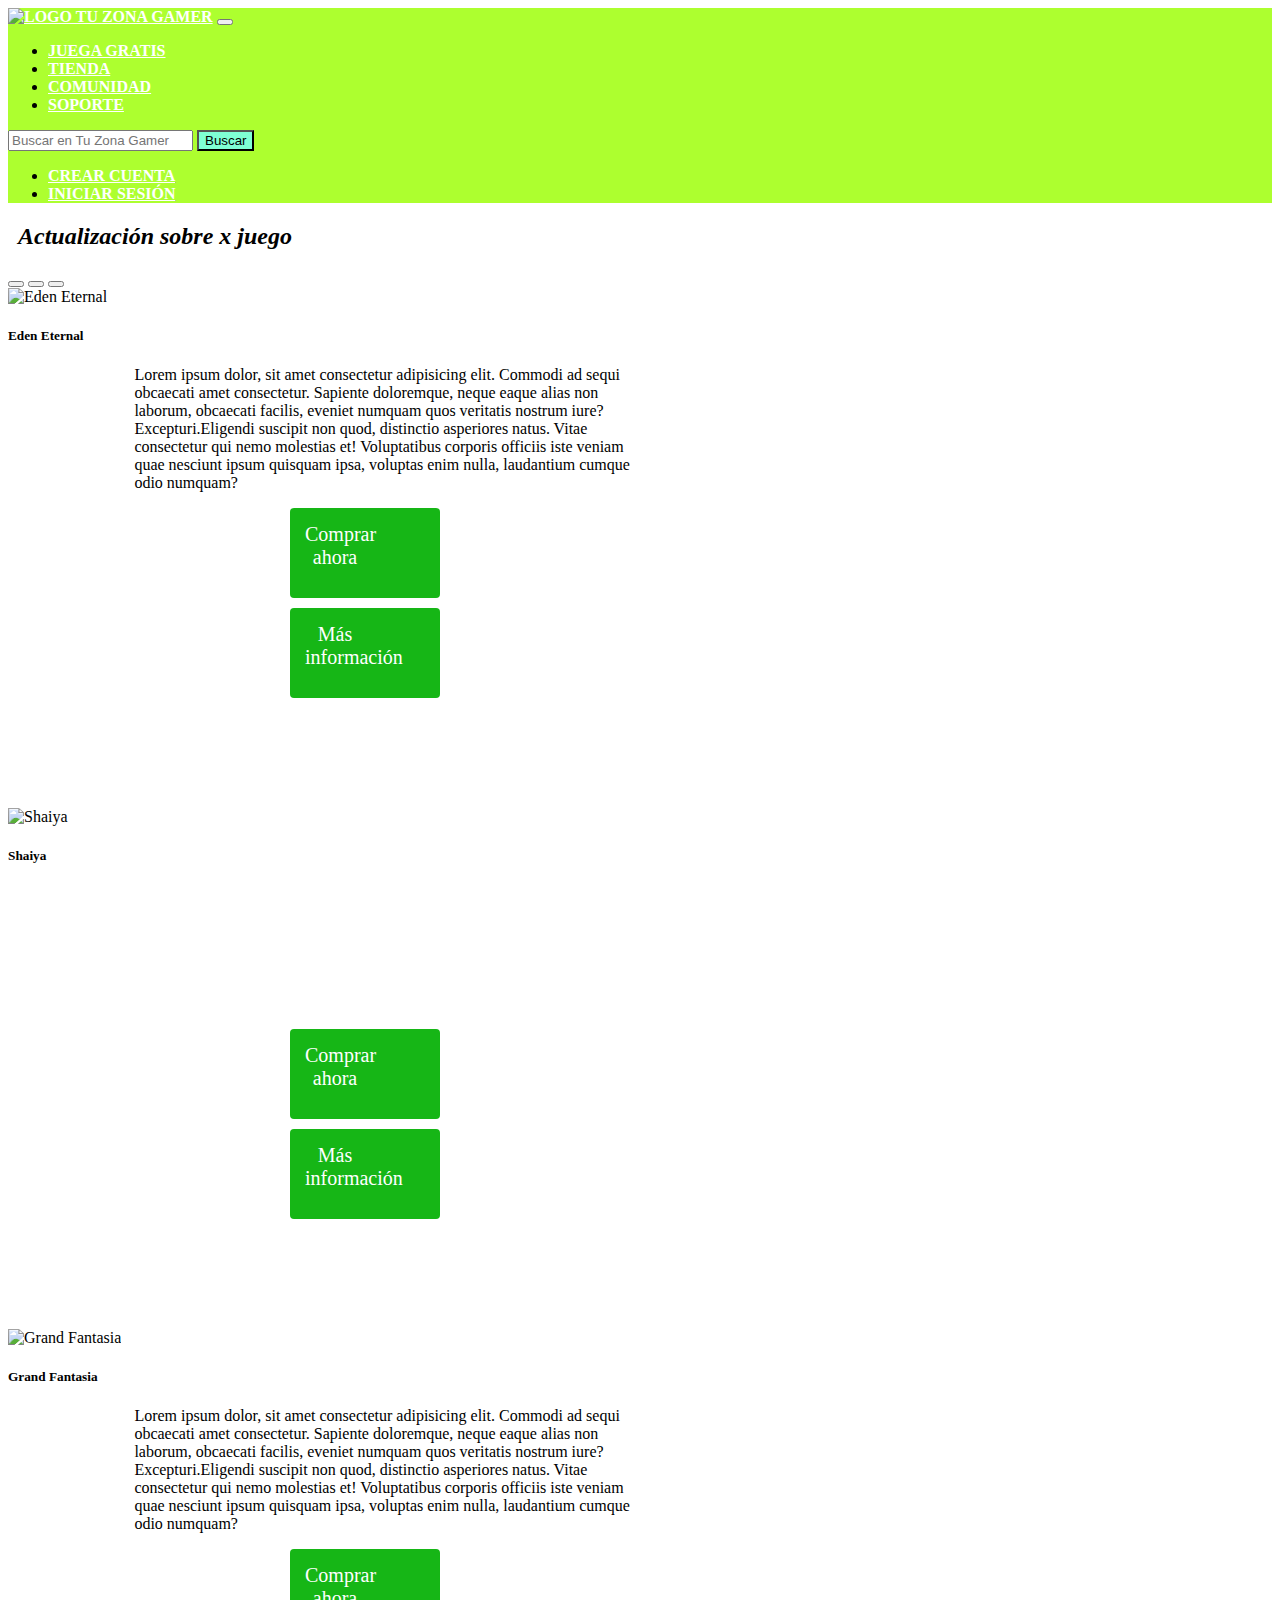
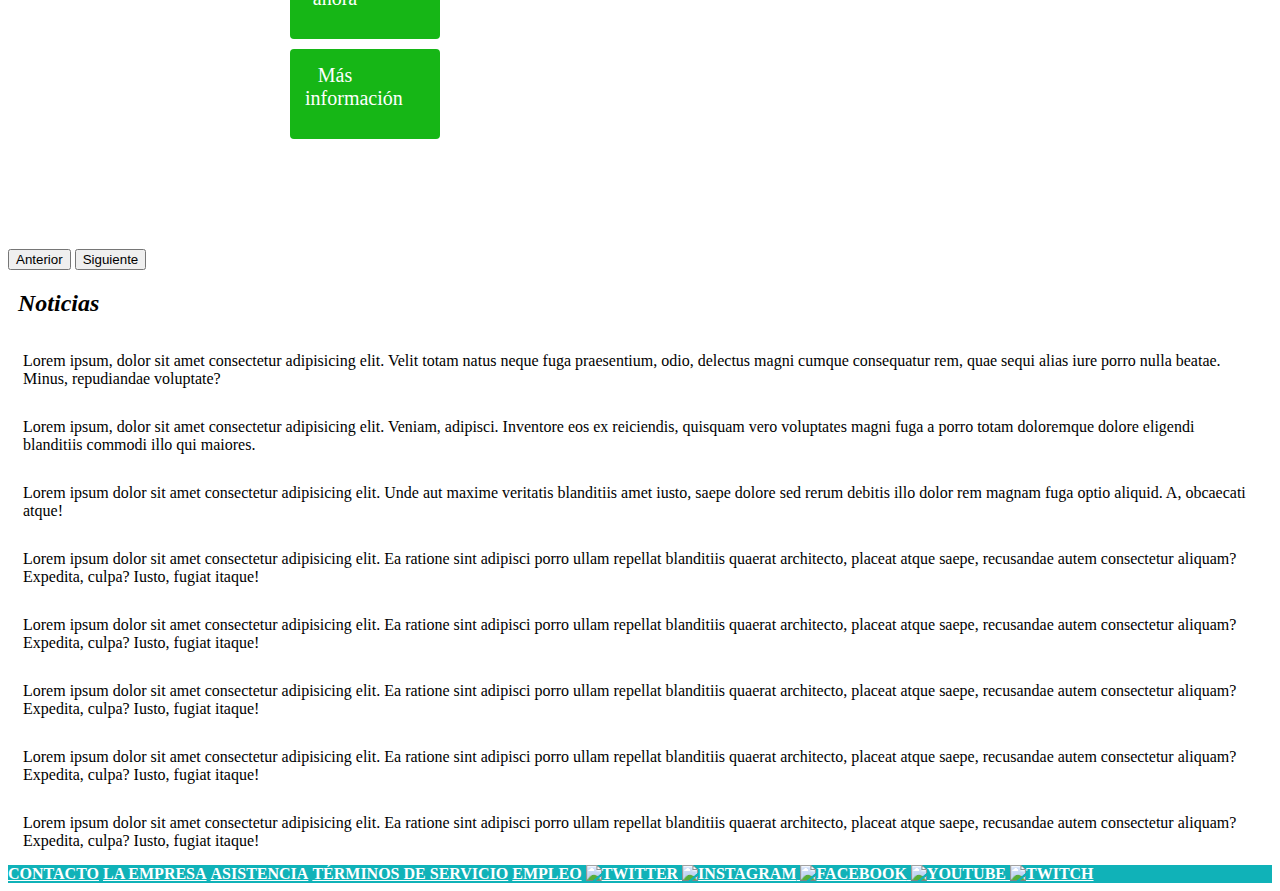
==== index.html @ 8e15de0d "tercer save" ====
<!DOCTYPE html>
<html lang="es">
<head>
    <meta charset="UTF-8">
    <meta http-equiv="X-UA-Compatible" content="IE=edge">
    <meta name="viewport" content="width=device-width, initial-scale=1.0">
    <title>Tu Zona Gamer</title>
    <link href="https://cdn.jsdelivr.net/npm/bootstrap@5.3.0-alpha1/dist/css/bootstrap.min.css" rel="stylesheet" integrity="sha384-GLhlTQ8iRABdZLl6O3oVMWSktQOp6b7In1Zl3/Jr59b6EGGoI1aFkw7cmDA6j6gD" crossorigin="anonymous">
    <link rel="stylesheet" href="./css/estilo.css">
    <link
    rel="stylesheet"
    href="https://cdnjs.cloudflare.com/ajax/libs/animate.css/4.1.1/animate.min.css">

</head>
<body>
    <header>
        <nav class="navbar navbar-expand-lg fondoHeader">
            <div class="container-fluid">
              <a href="/index.html"><img class="logo" src="./img/Zona_Gamer_Logo_copia_400x400.png" alt="Logo Tu Zona Gamer"></a>
              <button class="navbar-toggler" type="button" data-bs-toggle="collapse" data-bs-target="#navbarSupportedContent" aria-controls="navbarSupportedContent" aria-expanded="false" aria-label="Toggle navigation">
                <span class="navbar-toggler-icon"></span>
              </button>
              <div class="collapse navbar-collapse" id="navbarSupportedContent">
                <ul class="navbar-nav me-auto mb-2 mb-lg-0">
                  <li class="nav-item">
                    <a class="nav-link active" href="./html/juegagratis.html">Juega Gratis</a>
                  </li>
                  <li class="nav-item">
                    <a class="nav-link" href="./html/tienda.html">Tienda</a>
                  </li><li class="nav-item">
                    <a class="nav-link" href="./html/comunidad.html">Comunidad</a>
                  </li>
                  <li class="nav-item">
                    <a class="nav-link" href="./html/soporte.html">Soporte</a>
                  </li>
                </ul>
                <form class="d-flex" role="search">
                  <input class="form-control me-2" type="search" placeholder="Buscar en Tu Zona Gamer" aria-label="Search">
                  <button class="btn botonMio" type="submit">Buscar</button>
                </form>
                <ul class="navbar-nav me-auto mb-2 mb-lg-0">
                  <li style="text-decoration: underline;" class="nav-item">
                    <a class="nav-link" href="#">Crear Cuenta</a>
                  </li>
                  <li style="text-decoration: underline;" class="nav-item">
                    <a class="nav-link" href="#">Iniciar Sesión</a>
                  </li>
                </ul>
              </div>
            </div>
          </nav>
          <script src="https://cdn.jsdelivr.net/npm/bootstrap@5.3.0-alpha1/dist/js/bootstrap.bundle.min.js" integrity="sha384-w76AqPfDkMBDXo30jS1Sgez6pr3x5MlQ1ZAGC+nuZB+EYdgRZgiwxhTBTkF7CXvN" crossorigin="anonymous"></script>
        </header>
    
    <main>
      
        <h2 class="buscarjuego">Actualización sobre x juego</h2>
        <div id="carouselExampleCaptions" class="carousel slide">
          <div class="carousel-indicators">
            <button type="button" data-bs-target="#carouselExampleCaptions" data-bs-slide-to="0" class="active" aria-current="true" aria-label="Slide 1"></button>
            <button type="button" data-bs-target="#carouselExampleCaptions" data-bs-slide-to="1" aria-label="Slide 2"></button>
            <button type="button" data-bs-target="#carouselExampleCaptions" data-bs-slide-to="2" aria-label="Slide 3"></button>
          </div>
          <div class="carousel-inner">
            <div class="carousel-item active">
              <img src="./img/f2p-eden-eternal-min.jpg" class="d-block w-100" alt="Eden Eternal">
              <div class="carousel-caption d-none d-md-block">
                <h5>Eden Eternal</h5>
                <p>Lorem ipsum dolor, sit amet consectetur adipisicing elit. Commodi ad sequi obcaecati amet consectetur. Sapiente doloremque, neque eaque alias non laborum, obcaecati facilis, eveniet numquam quos veritatis nostrum iure? Excepturi.Eligendi suscipit non quod, distinctio asperiores natus. Vitae consectetur qui nemo molestias et! Voluptatibus corporis officiis iste veniam quae nesciunt ipsum quisquam ipsa, voluptas enim nulla, laudantium cumque odio numquam?</p>
                <div class="botones">
                  <div class="boton">
                      <p class="animate__animated animate__flash">Comprar ahora</p>
                  </div>
          
                  <div class="boton">
                      <p>Más información</p>
                  </div>
                </div>
              </div>
            </div>
            <div class="carousel-item">
              <img src="./img/1shaiya-action-adventure-detail-wallpaper-preview.jpg" class="d-block w-100" alt="Shaiya">
              <div class="carousel-caption d-none d-md-block">
                <h5>Shaiya</h5>
                <p class="lorem">Lorem ipsum dolor, sit amet consectetur adipisicing elit. Commodi ad sequi obcaecati amet consectetur. Sapiente doloremque, neque eaque alias non laborum, obcaecati facilis, eveniet numquam quos veritatis nostrum iure? Excepturi.Eligendi suscipit non quod, distinctio asperiores natus. Vitae consectetur qui nemo molestias et! Voluptatibus corporis officiis iste veniam quae nesciunt ipsum quisquam ipsa, voluptas enim nulla, laudantium cumque odio numquam?</p>
                <div class="botones">
                  <div class="boton">
                      <p class="animate__animated animate__flash">Comprar ahora</p>
                  </div>
          
                  <div class="boton">
                      <p>Más información</p>
                  </div>
                </div>
              </div>
            </div>
            <div class="carousel-item">
              <img src="./img/plTHzX.jpg" class="d-block w-100" alt="Grand Fantasia">
              <div class="carousel-caption d-none d-md-block">
                <h5>Grand Fantasia</h5>
                <p>Lorem ipsum dolor, sit amet consectetur adipisicing elit. Commodi ad sequi obcaecati amet consectetur. Sapiente doloremque, neque eaque alias non laborum, obcaecati facilis, eveniet numquam quos veritatis nostrum iure? Excepturi.Eligendi suscipit non quod, distinctio asperiores natus. Vitae consectetur qui nemo molestias et! Voluptatibus corporis officiis iste veniam quae nesciunt ipsum quisquam ipsa, voluptas enim nulla, laudantium cumque odio numquam?</p>
                <div class="botones">
                  <div class="boton">
                      <p class="animate__animated animate__flash">Comprar ahora</p>
                  </div>
          
                  <div class="boton">
                      <p>Más información</p>
                  </div>
                </div>
              </div>
            </div>
          </div>
          <button class="carousel-control-prev" type="button" data-bs-target="#carouselExampleCaptions" data-bs-slide="prev">
            <span class="carousel-control-prev-icon" aria-hidden="true"></span>
            <span class="visually-hidden">Anterior</span>
          </button>
          <button class="carousel-control-next" type="button" data-bs-target="#carouselExampleCaptions" data-bs-slide="next">
            <span class="carousel-control-next-icon" aria-hidden="true"></span>
            <span class="visually-hidden">Siguiente</span>
          </button>
        </div>

    </main>

    <h2 class="noticias">Noticias</h2>
    <div class="container text-center">
      <div class="row row-cols-2">
        <div class="col">Lorem ipsum, dolor sit amet consectetur adipisicing elit. Velit totam natus neque fuga praesentium, odio, delectus magni cumque consequatur rem, quae sequi alias iure porro nulla beatae. Minus, repudiandae voluptate?</div>
        <div class="col">Lorem ipsum, dolor sit amet consectetur adipisicing elit. Veniam, adipisci. Inventore eos ex reiciendis, quisquam vero voluptates magni fuga a porro totam doloremque dolore eligendi blanditiis commodi illo qui maiores.</div>
        <div class="col">Lorem ipsum dolor sit amet consectetur adipisicing elit. Unde aut maxime veritatis blanditiis amet iusto, saepe dolore sed rerum debitis illo dolor rem magnam fuga optio aliquid. A, obcaecati atque!</div>
        <div class="col">Lorem ipsum dolor sit amet consectetur adipisicing elit. Ea ratione sint adipisci porro ullam repellat blanditiis quaerat architecto, placeat atque saepe, recusandae autem consectetur aliquam? Expedita, culpa? Iusto, fugiat itaque!</div>
        <div class="col">Lorem ipsum dolor sit amet consectetur adipisicing elit. Ea ratione sint adipisci porro ullam repellat blanditiis quaerat architecto, placeat atque saepe, recusandae autem consectetur aliquam? Expedita, culpa? Iusto, fugiat itaque!</div>
        <div class="col">Lorem ipsum dolor sit amet consectetur adipisicing elit. Ea ratione sint adipisci porro ullam repellat blanditiis quaerat architecto, placeat atque saepe, recusandae autem consectetur aliquam? Expedita, culpa? Iusto, fugiat itaque!</div>
        <div class="col">Lorem ipsum dolor sit amet consectetur adipisicing elit. Ea ratione sint adipisci porro ullam repellat blanditiis quaerat architecto, placeat atque saepe, recusandae autem consectetur aliquam? Expedita, culpa? Iusto, fugiat itaque!</div>
        <div class="col">Lorem ipsum dolor sit amet consectetur adipisicing elit. Ea ratione sint adipisci porro ullam repellat blanditiis quaerat architecto, placeat atque saepe, recusandae autem consectetur aliquam? Expedita, culpa? Iusto, fugiat itaque!</div>
      </div>
    </div>

    <footer>
        <nav class="navbar navbar-expand-lg fondoFooter">
            <div class="container-fluid">
              <div class="collapse navbar-collapse" id="navbarNavAltMarkup">
                <div class="navbar-nav">
                  <a class="nav-link active" aria-current="page" href="#">CONTACTO</a>
                  <a class="nav-link" href="#">LA EMPRESA</a>
                  <a class="nav-link" href="./html/soporte.html">ASISTENCIA</a>
                  <a class="nav-link" href="#">TÉRMINOS DE SERVICIO</a>
                  <a class="nav-link" href="#">EMPLEO</a>
                  <a class="nav-link" href="#">
                    <img class="redes" src="./img/twitter-removebg-preview.png" alt="Twitter">
                  </a>
                  <a class="nav-link" href="#">
                    <img class="redes" src="./img/instagram-removebg-preview.png" alt="Instagram">
                  </a>
                  <a class="nav-link" href="#">
                    <img class="redes" src="./img/images-removebg-preview.png" alt="Facebook">
                  </a>
                  <a class="nav-link" href="#">
                    <img class="redes" src="./img/youtube-removebg-preview.png" alt="YouTube">
                  </a>
                  <a class="nav-link" href="#">
                    <img class="redes" src="./img/descargar__1_-removebg-preview.png" alt="Twitch">
                  </a>
                </div>
              </div>
            </div>
          </nav>
    </footer>

</body>
</html>
---- css/estilo.css ----
.logo{
    width: 80px;
    height: 60px;
}

.fondoHeader{
    background-color: greenyellow;
}

a{
    text-transform: uppercase;
    color: white;
    font-weight: bold;
    
}

.botonMio{
    background-color: aquamarine;
}

.botonMio:hover{
    background-color: lightblue;
    border: 1px solid black;
}

.redes{
    border: 30px;
    height: 30px;
    width: 40px;
    margin: 0px;
    padding: 0px;
}



h2{
    font-style: italic;
    text-align: center;
    color: black;
}

p{
    text-align: left;
    margin-left: 10%;
    margin-right: 50%;
    color: black;
}

.lorem{
    color: white;
}
.botones{
    border: none;
    width: 700px;
    height: 300px;
    border-radius: 4px;
    margin: auto;
}

.boton{
    background-color: rgb(22, 182, 22);
    height: 90px;
    width: 150px;
    border: 1px white;
    border-radius: 4px;
}

.boton p{
    text-align: center;
    color: white;
    font-size: 20px;
    margin-top: 10px;
    padding-top: 10%;
    animation-name: texto;
    animation-duration: 0.5s;
    animation-iteration-count: infinite;
}

@keyframes texto{
    0% {
        opacity: 0%;
    }

    100% {
        opacity: 100%;
    }
}


.noticias{
    text-align: left;
    text-decoration: solid;
    font-weight: bold;
    margin-left: 10px;
}

.col{
    padding: 15px;
}

.barra2{
    margin: 15px 20px;
    padding-inline-start: 5px;
}

h2{
    text-align: left;
}
.caja{
    border: none;
    width: 900px;
    height: 350px;
    border-radius: 4px;
    margin: auto;
}

.caja p{
    text-align: left;
    margin-left: 3%;
    margin-right: 50%;
}

.botonjugar{
    background-color: rgb(22, 182, 22);
    height: 90px;
    width: 150px;
    border: 1px white;
    border-radius: 4px
    
}

.botonjugar p{
    text-align: center;
    color: white;
    font-size: 20px;
    margin-top: 10px;
    padding-top: 10%;
}

.play{
    position: absolute;
    bottom: 505px;
    right: 510px;
}

.categoria li{
    list-style-type: circle;
    display: list-item;
    text-align: left
}

.news img{
    width: 236px;
    height: 200px;
}

.buscarjuego{
    margin-left: 10px;
}

.aviso{
    text-align: left;
    text-decoration: solid;
    margin-left: 2%;
}

.oferta{
    width: 450px;
    height: 350px;
}

.ofertazo{
    width: 350px;
    height: 250px;
}

.fondoFooter{
    background-color: rgb(16, 178, 184);
}

.nuevo{
    display: flex;
    flex-direction: row;
}

.nuevoJuego{
    width: 350px;
    height: 250px;
    margin: 10px;
}

.oferta{
    transition: height 0.5s ease 0s, width 0.7s ease 0s;
}

.oferta:hover{
    height: 506px;
    width: 550px;
}
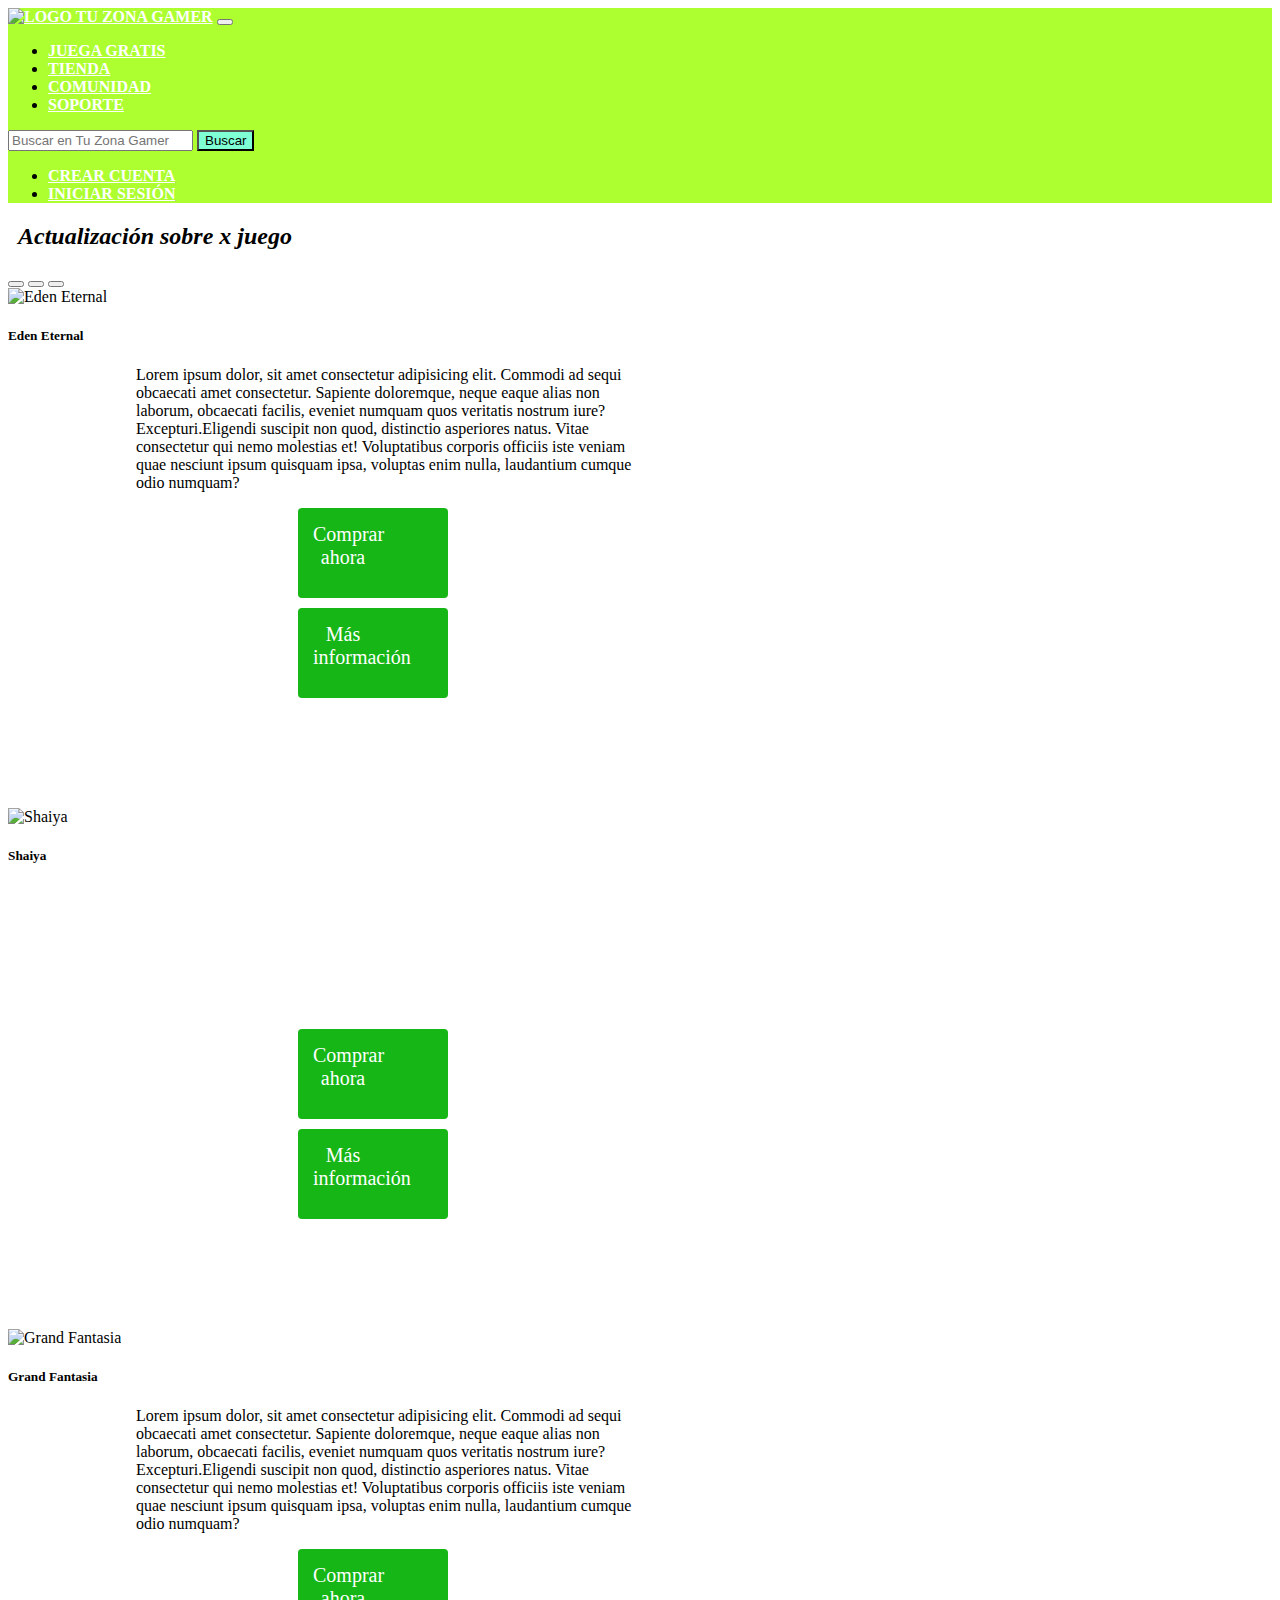
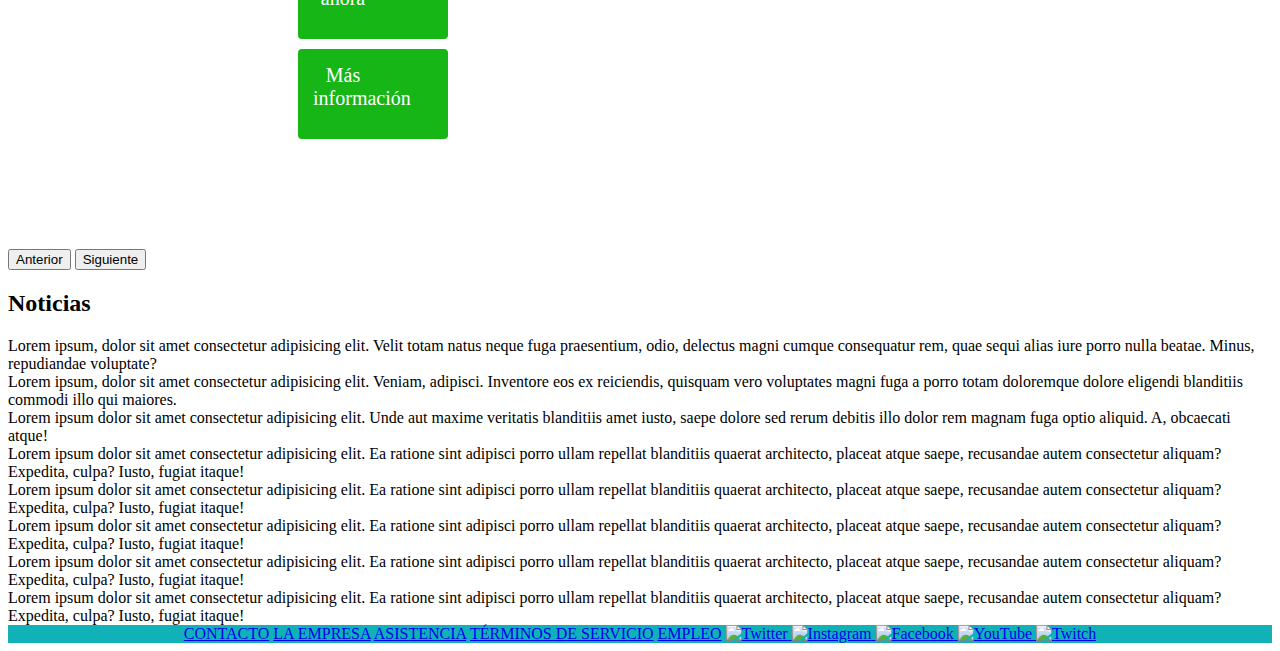
==== commit 434e447d: "guardado para la preentrega3" ====
--- a/index.html
+++ b/index.html
@@ -39,17 +39,16 @@
                   <button class="btn botonMio" type="submit">Buscar</button>
                 </form>
                 <ul class="navbar-nav me-auto mb-2 mb-lg-0">
-                  <li style="text-decoration: underline;" class="nav-item">
+                  <li class="nav-item2">
                     <a class="nav-link" href="#">Crear Cuenta</a>
                   </li>
-                  <li style="text-decoration: underline;" class="nav-item">
+                  <li class="nav-item2">
                     <a class="nav-link" href="#">Iniciar Sesión</a>
                   </li>
                 </ul>
               </div>
             </div>
           </nav>
-          <script src="https://cdn.jsdelivr.net/npm/bootstrap@5.3.0-alpha1/dist/js/bootstrap.bundle.min.js" integrity="sha384-w76AqPfDkMBDXo30jS1Sgez6pr3x5MlQ1ZAGC+nuZB+EYdgRZgiwxhTBTkF7CXvN" crossorigin="anonymous"></script>
         </header>
     
     <main>
@@ -102,6 +101,7 @@
                 <div class="botones">
                   <div class="boton">
                       <p class="animate__animated animate__flash">Comprar ahora</p>
+                      
                   </div>
           
                   <div class="boton">
@@ -167,6 +167,6 @@
             </div>
           </nav>
     </footer>
-
+    <script src="https://cdn.jsdelivr.net/npm/bootstrap@5.3.0-alpha1/dist/js/bootstrap.bundle.min.js" integrity="sha384-w76AqPfDkMBDXo30jS1Sgez6pr3x5MlQ1ZAGC+nuZB+EYdgRZgiwxhTBTkF7CXvN" crossorigin="anonymous"></script>
 </body>
 </html>--- a/css/estilo.css
+++ b/css/estilo.css
@@ -1,199 +1,171 @@
-.logo{
-    width: 80px;
-    height: 60px;
+body header .logo {
+  width: 80px;
+  height: 60px;
+}
+body header .fondoHeader {
+  background-color: greenyellow;
+}
+body header a {
+  text-transform: uppercase;
+  color: white;
+  font-weight: bold;
+}
+body header .botonMio {
+  background-color: aquamarine;
+}
+body header .botonMio:hover {
+  background-color: lightblue;
+  border: 1px solid black;
+}
+body header .nav-item2 {
+  text-decoration: underline;
+}
+body main {
+  width: 100vw;
+}
+body main h2 {
+  font-style: italic;
+  text-align: center;
+  color: black;
+}
+body main p {
+  text-align: left;
+  margin-left: 10%;
+  margin-right: 50%;
+  color: black;
+}
+body main .lorem {
+  color: white;
+}
+body main .botones {
+  border: none;
+  width: 700px;
+  height: 300px;
+  border-radius: 4px;
+  margin: auto;
+}
+body main .boton {
+  background-color: rgb(22, 182, 22);
+  height: 90px;
+  width: 150px;
+  border: 1px white;
+  border-radius: 4px;
+}
+body main .boton p {
+  text-align: center;
+  color: white;
+  font-size: 20px;
+  margin-top: 10px;
+  padding-top: 10%;
+  animation-name: texto;
+  animation-duration: 0.5s;
+  animation-iteration-count: infinite;
+}
+@keyframes texto {
+  0% {
+    opacity: 0%;
+  }
+  100% {
+    opacity: 100%;
+  }
+}
+body main .noticias {
+  text-align: left;
+  text-decoration: solid;
+  font-weight: bold;
+  margin-left: 10px;
+  font-style: italic;
+  text-align: center;
+  color: black;
+}
+body main .col {
+  padding: 15px;
+}
+body main .barra2 {
+  margin: 15px 20px;
+  padding-inline-start: 5px;
+}
+body main h2 {
+  text-align: left;
+}
+body main .caja {
+  border: none;
+  width: 80vw;
+  margin: auto;
+  border-radius: 4px;
+  background-color: beige;
+}
+body main .caja p {
+  text-align: left;
+  margin-left: 3%;
+  margin-right: 50%;
+}
+body main .botonjugar {
+  background-color: rgb(22, 182, 22);
+  height: 90px;
+  width: 150px;
+  border: 1px white;
+  border-radius: 4px;
+}
+body main .botonjugar p {
+  text-align: center;
+  color: white;
+  font-size: 20px;
+  margin-top: 10px;
+  padding-top: 10%;
+}
+body main .categoria li {
+  list-style-type: circle;
+  display: list-item;
+  text-align: left;
+}
+body main .news img {
+  width: 236px;
+  height: 200px;
+}
+body main .buscarjuego {
+  margin-left: 10px;
+}
+body main .aviso {
+  text-align: left;
+  text-decoration: solid;
+  margin-left: 2%;
+}
+body main .oferta {
+  width: 380px;
+  height: 350px;
+}
+body main .ofertazo {
+  width: 350px;
+  height: 250px;
+}
+body main .nuevo {
+  display: flex;
+  flex-direction: row;
+  flex-wrap: wrap;
+}
+body main .nuevoJuego {
+  width: 315px;
+  height: 250px;
+  margin: 10px;
+}
+body main .oferta {
+  transition: height 0.5s ease 0s, width 0.7s ease 0s;
+}
+body main .oferta:hover {
+  height: 506px;
+  width: 550px;
+}
+body footer .redes {
+  border: 30px;
+  height: 30px;
+  width: 40px;
+  margin: 0px;
+  padding: 0px;
+}
+body footer .fondoFooter {
+  background-color: rgb(16, 178, 184);
+  text-align: center;
 }
 
-.fondoHeader{
-    background-color: greenyellow;
-}
-
-a{
-    text-transform: uppercase;
-    color: white;
-    font-weight: bold;
-    
-}
-
-.botonMio{
-    background-color: aquamarine;
-}
-
-.botonMio:hover{
-    background-color: lightblue;
-    border: 1px solid black;
-}
-
-.redes{
-    border: 30px;
-    height: 30px;
-    width: 40px;
-    margin: 0px;
-    padding: 0px;
-}
-
-
-
-h2{
-    font-style: italic;
-    text-align: center;
-    color: black;
-}
-
-p{
-    text-align: left;
-    margin-left: 10%;
-    margin-right: 50%;
-    color: black;
-}
-
-.lorem{
-    color: white;
-}
-.botones{
-    border: none;
-    width: 700px;
-    height: 300px;
-    border-radius: 4px;
-    margin: auto;
-}
-
-.boton{
-    background-color: rgb(22, 182, 22);
-    height: 90px;
-    width: 150px;
-    border: 1px white;
-    border-radius: 4px;
-}
-
-.boton p{
-    text-align: center;
-    color: white;
-    font-size: 20px;
-    margin-top: 10px;
-    padding-top: 10%;
-    animation-name: texto;
-    animation-duration: 0.5s;
-    animation-iteration-count: infinite;
-}
-
-@keyframes texto{
-    0% {
-        opacity: 0%;
-    }
-
-    100% {
-        opacity: 100%;
-    }
-}
-
-
-.noticias{
-    text-align: left;
-    text-decoration: solid;
-    font-weight: bold;
-    margin-left: 10px;
-}
-
-.col{
-    padding: 15px;
-}
-
-.barra2{
-    margin: 15px 20px;
-    padding-inline-start: 5px;
-}
-
-h2{
-    text-align: left;
-}
-.caja{
-    border: none;
-    width: 900px;
-    height: 350px;
-    border-radius: 4px;
-    margin: auto;
-}
-
-.caja p{
-    text-align: left;
-    margin-left: 3%;
-    margin-right: 50%;
-}
-
-.botonjugar{
-    background-color: rgb(22, 182, 22);
-    height: 90px;
-    width: 150px;
-    border: 1px white;
-    border-radius: 4px
-    
-}
-
-.botonjugar p{
-    text-align: center;
-    color: white;
-    font-size: 20px;
-    margin-top: 10px;
-    padding-top: 10%;
-}
-
-.play{
-    position: absolute;
-    bottom: 505px;
-    right: 510px;
-}
-
-.categoria li{
-    list-style-type: circle;
-    display: list-item;
-    text-align: left
-}
-
-.news img{
-    width: 236px;
-    height: 200px;
-}
-
-.buscarjuego{
-    margin-left: 10px;
-}
-
-.aviso{
-    text-align: left;
-    text-decoration: solid;
-    margin-left: 2%;
-}
-
-.oferta{
-    width: 450px;
-    height: 350px;
-}
-
-.ofertazo{
-    width: 350px;
-    height: 250px;
-}
-
-.fondoFooter{
-    background-color: rgb(16, 178, 184);
-}
-
-.nuevo{
-    display: flex;
-    flex-direction: row;
-}
-
-.nuevoJuego{
-    width: 350px;
-    height: 250px;
-    margin: 10px;
-}
-
-.oferta{
-    transition: height 0.5s ease 0s, width 0.7s ease 0s;
-}
-
-.oferta:hover{
-    height: 506px;
-    width: 550px;
-}
+/*# sourceMappingURL=estilo.css.map */
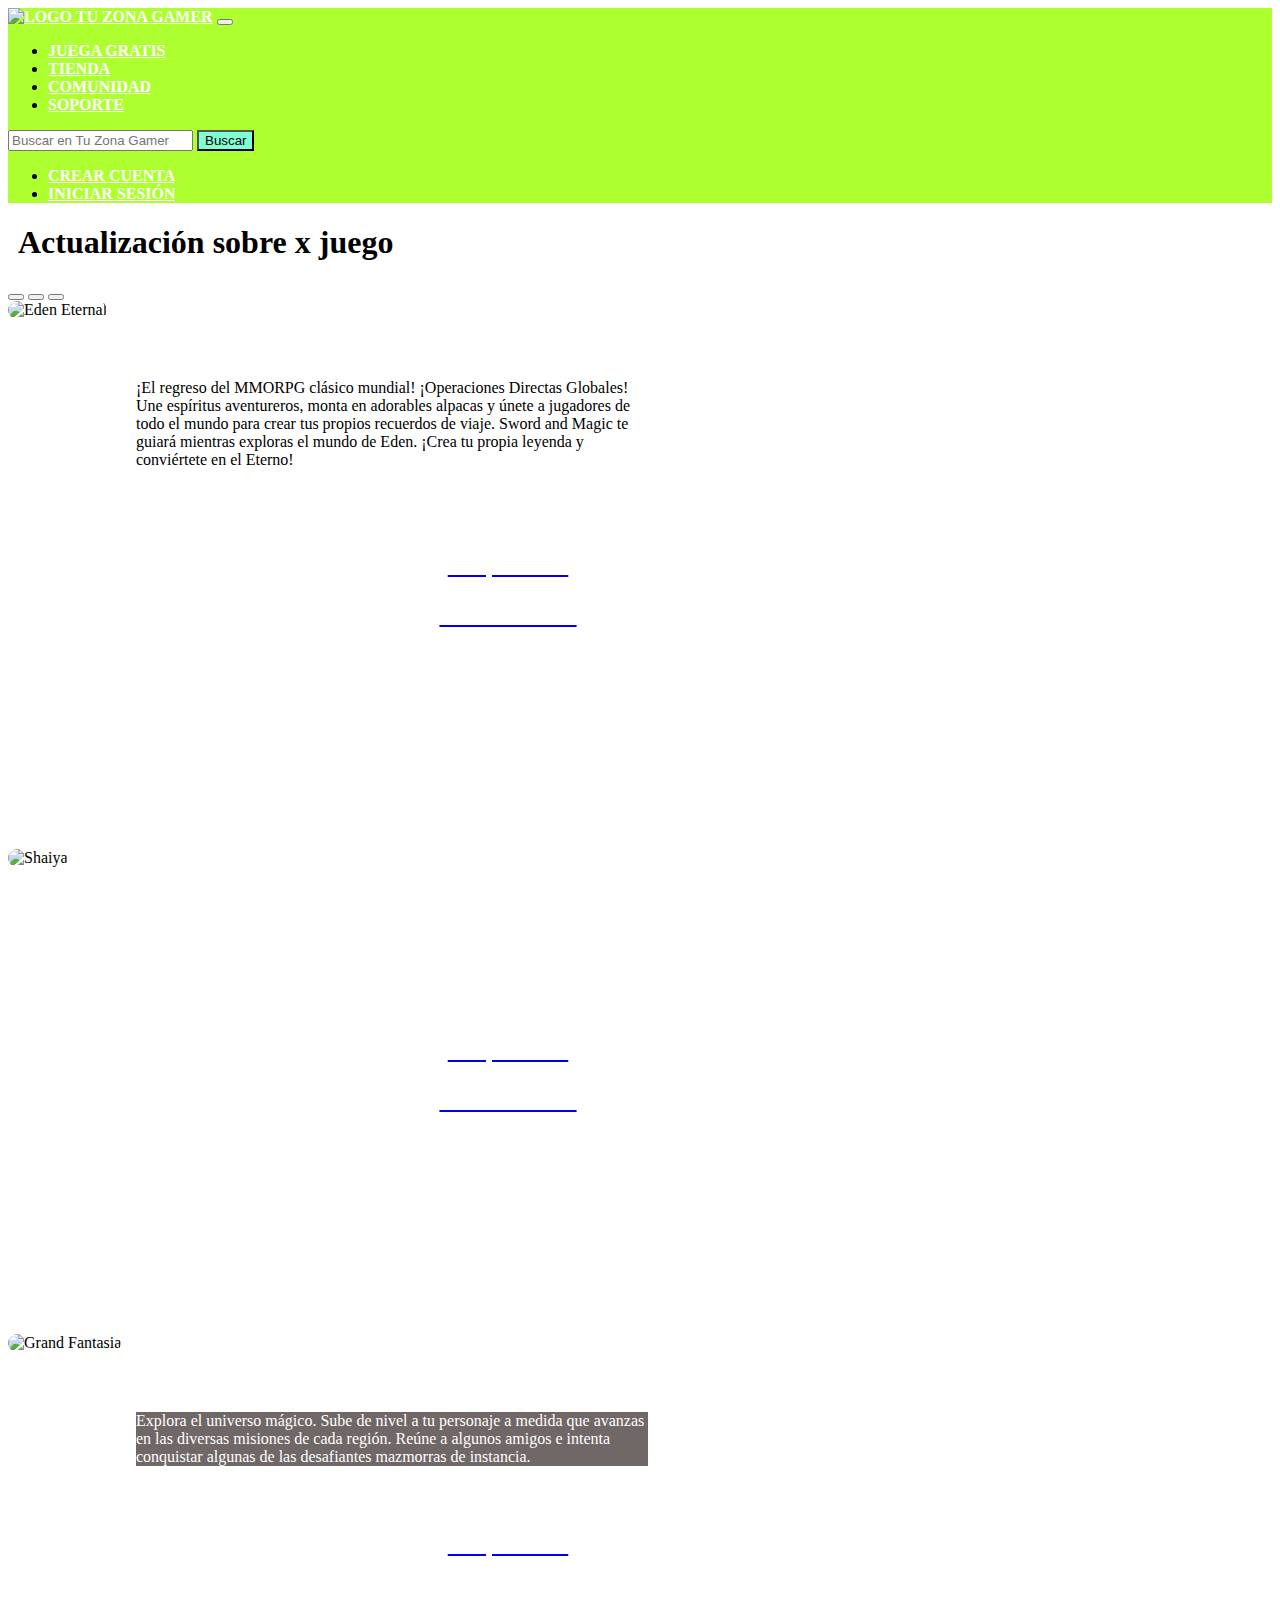
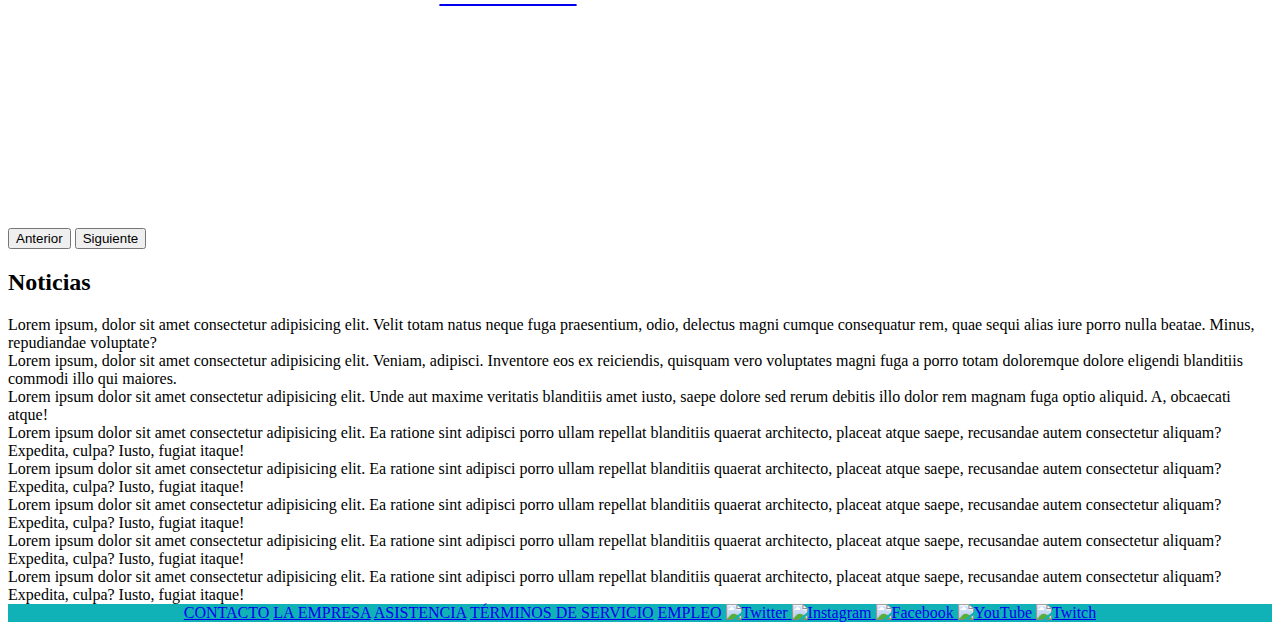
==== commit aab48df9: "correción del carrusel" ====
--- a/index.html
+++ b/index.html
@@ -4,6 +4,8 @@
     <meta charset="UTF-8">
     <meta http-equiv="X-UA-Compatible" content="IE=edge">
     <meta name="viewport" content="width=device-width, initial-scale=1.0">
+    <meta name="description" content="Tenemos una tecnología completa de desarrollo de juegos en línea y el equipo que tiene más de diez años de experiencia en el desarrollo de juegos en línea.">
+    <link rel="shortcut icon" href="./img/Zona_Gamer_Logo_copia_400x400.png" type="image/x-icon">
     <title>Tu Zona Gamer</title>
     <link href="https://cdn.jsdelivr.net/npm/bootstrap@5.3.0-alpha1/dist/css/bootstrap.min.css" rel="stylesheet" integrity="sha384-GLhlTQ8iRABdZLl6O3oVMWSktQOp6b7In1Zl3/Jr59b6EGGoI1aFkw7cmDA6j6gD" crossorigin="anonymous">
     <link rel="stylesheet" href="./css/estilo.css">
@@ -53,7 +55,7 @@
     
     <main>
       
-        <h2 class="buscarjuego">Actualización sobre x juego</h2>
+        <h1 class="buscarjuego">Actualización sobre x juego</h1>
         <div id="carouselExampleCaptions" class="carousel slide">
           <div class="carousel-indicators">
             <button type="button" data-bs-target="#carouselExampleCaptions" data-bs-slide-to="0" class="active" aria-current="true" aria-label="Slide 1"></button>
@@ -65,47 +67,46 @@
               <img src="./img/f2p-eden-eternal-min.jpg" class="d-block w-100" alt="Eden Eternal">
               <div class="carousel-caption d-none d-md-block">
                 <h5>Eden Eternal</h5>
-                <p>Lorem ipsum dolor, sit amet consectetur adipisicing elit. Commodi ad sequi obcaecati amet consectetur. Sapiente doloremque, neque eaque alias non laborum, obcaecati facilis, eveniet numquam quos veritatis nostrum iure? Excepturi.Eligendi suscipit non quod, distinctio asperiores natus. Vitae consectetur qui nemo molestias et! Voluptatibus corporis officiis iste veniam quae nesciunt ipsum quisquam ipsa, voluptas enim nulla, laudantium cumque odio numquam?</p>
+                <p>¡El regreso del MMORPG clásico mundial! ¡Operaciones Directas Globales!
+                Une espíritus aventureros, monta en adorables alpacas y únete a jugadores de todo el mundo para crear tus propios recuerdos de viaje. Sword and Magic te guiará mientras exploras el mundo de Eden. ¡Crea tu propia leyenda y conviértete en el Eterno!</p>
+                <br>
+                <br>
+                <br>
                 <div class="botones">
-                  <div class="boton">
-                      <p class="animate__animated animate__flash">Comprar ahora</p>
-                  </div>
-          
-                  <div class="boton">
-                      <p>Más información</p>
-                  </div>
+                <div class="d-grid gap-2 col-6 mx-auto">
+                  <a href="https://store.steampowered.com/app/2229260/Eden_Eternal/" class="btn btn-primary" type="button"><p class="animate__animated animate__flash">Comprar ahora</p></a>
+                  <a href="https://www.x-legend.com/online/edeneternal/en/intro/" class="btn btn-primary" type="button"><p class="animate__animated animate__flash">Más información</p></a>
                 </div>
+              </div>
               </div>
             </div>
             <div class="carousel-item">
               <img src="./img/1shaiya-action-adventure-detail-wallpaper-preview.jpg" class="d-block w-100" alt="Shaiya">
               <div class="carousel-caption d-none d-md-block">
                 <h5>Shaiya</h5>
-                <p class="lorem">Lorem ipsum dolor, sit amet consectetur adipisicing elit. Commodi ad sequi obcaecati amet consectetur. Sapiente doloremque, neque eaque alias non laborum, obcaecati facilis, eveniet numquam quos veritatis nostrum iure? Excepturi.Eligendi suscipit non quod, distinctio asperiores natus. Vitae consectetur qui nemo molestias et! Voluptatibus corporis officiis iste veniam quae nesciunt ipsum quisquam ipsa, voluptas enim nulla, laudantium cumque odio numquam?</p>
+                <p class="lorem">Elija alinear con cualquiera de los Alianza de Luz o Unión de Furia en una lucha por controlar la bendición de la diosa. Participa en batallas masivas de jugador contra jugador (PvP) y desbloquea poderosas habilidades en el modo definitivo si puedes evitar la muerte permanente.
+                MMORPG con temática de fantasía con intensos combates basados ​​en facciones y jugabilidad estratégica.</p>
                 <div class="botones">
-                  <div class="boton">
-                      <p class="animate__animated animate__flash">Comprar ahora</p>
-                  </div>
-          
-                  <div class="boton">
-                      <p>Más información</p>
+                  <div class="d-grid gap-2 col-6 mx-auto">
+                    <a href="https://fawkesgames.com/es/shaiya/" class="btn btn-primary" type="button"><p class="animate__animated animate__flash">Comprar ahora</p></a>
+                    <a href="https://fawkesgames.com/es/shaiya/" class="btn btn-primary" type="button"><p class="animate__animated animate__flash">Más información</p></a>
                   </div>
                 </div>
               </div>
             </div>
             <div class="carousel-item">
-              <img src="./img/plTHzX.jpg" class="d-block w-100" alt="Grand Fantasia">
+              <img src="./img/plTHzX.jpg" class="d-block w-100 grandf" alt="Grand Fantasia">
               <div class="carousel-caption d-none d-md-block">
                 <h5>Grand Fantasia</h5>
-                <p>Lorem ipsum dolor, sit amet consectetur adipisicing elit. Commodi ad sequi obcaecati amet consectetur. Sapiente doloremque, neque eaque alias non laborum, obcaecati facilis, eveniet numquam quos veritatis nostrum iure? Excepturi.Eligendi suscipit non quod, distinctio asperiores natus. Vitae consectetur qui nemo molestias et! Voluptatibus corporis officiis iste veniam quae nesciunt ipsum quisquam ipsa, voluptas enim nulla, laudantium cumque odio numquam?</p>
+                <p class="grand">Explora el universo mágico.
+                Sube de nivel a tu personaje a medida que avanzas en las diversas misiones de cada región. Reúne a algunos amigos e intenta conquistar algunas de las desafiantes mazmorras de instancia.
+                </p>
+                <br>
+                <br>
                 <div class="botones">
-                  <div class="boton">
-                      <p class="animate__animated animate__flash">Comprar ahora</p>
-                      
-                  </div>
-          
-                  <div class="boton">
-                      <p>Más información</p>
+                  <div class="d-grid gap-2 col-6 mx-auto">
+                    <a href="https://www.x-legend.com/online/grandfantasia/" class="btn btn-primary" type="button"><p class="animate__animated animate__flash">Comprar ahora</p></a>
+                    <a href="https://www.x-legend.com/online/grandfantasia/" class="btn btn-primary" type="button"><p class="animate__animated animate__flash">Más información</p></a>
                   </div>
                 </div>
               </div>
@@ -140,7 +141,7 @@
     <footer>
         <nav class="navbar navbar-expand-lg fondoFooter">
             <div class="container-fluid">
-              <div class="collapse navbar-collapse" id="navbarNavAltMarkup">
+              <div class="navbar-collapse" id="navbarNavAltMarkup">
                 <div class="navbar-nav">
                   <a class="nav-link active" aria-current="page" href="#">CONTACTO</a>
                   <a class="nav-link" href="#">LA EMPRESA</a>
--- a/css/estilo.css
+++ b/css/estilo.css
@@ -34,6 +34,16 @@
   margin-right: 50%;
   color: black;
 }
+body main h5 {
+  text-align: left;
+  margin-left: 10%;
+  margin-right: 50%;
+  color: white;
+}
+body main .grand {
+  color: white;
+  background-color: rgb(112, 103, 103);
+}
 body main .lorem {
   color: white;
 }
@@ -44,22 +54,34 @@
   border-radius: 4px;
   margin: auto;
 }
-body main .boton {
+body main .carousel-item img {
+  border-radius: 100px;
+}
+body main .grandf {
+  height: 770px;
+  width: 728px;
+}
+body main .btn-primary {
   background-color: rgb(22, 182, 22);
   height: 90px;
   width: 150px;
   border: 1px white;
   border-radius: 4px;
 }
-body main .boton p {
+body main .btn-primary p {
   text-align: center;
   color: white;
   font-size: 20px;
   margin-top: 10px;
-  padding-top: 10%;
+  padding-top: 1%;
   animation-name: texto;
   animation-duration: 0.5s;
   animation-iteration-count: infinite;
+}
+body main .btn-primary:hover {
+  background-color: greenyellow;
+  border: 1px solid black;
+  color: black;
 }
 @keyframes texto {
   0% {
@@ -84,6 +106,9 @@
 body main .barra2 {
   margin: 15px 20px;
   padding-inline-start: 5px;
+}
+body main h1 {
+  text-align: left;
 }
 body main h2 {
   text-align: left;
